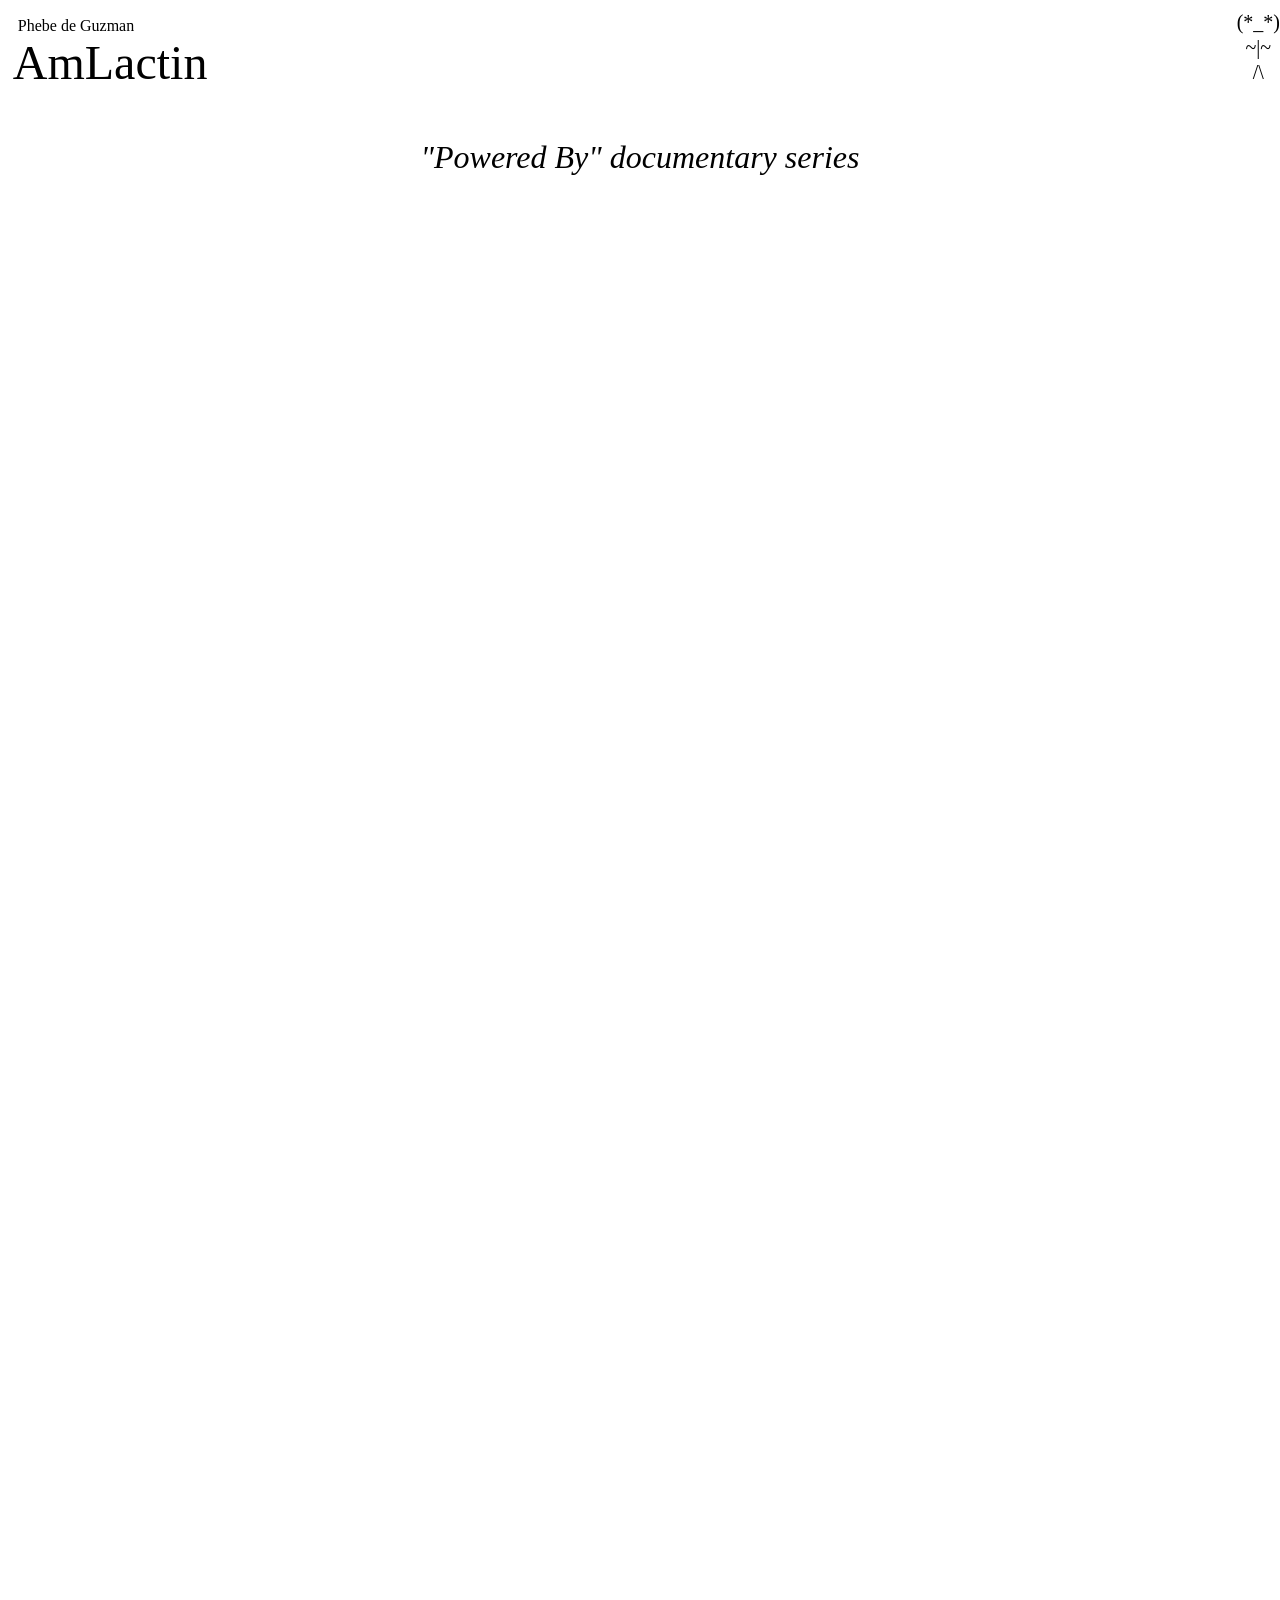
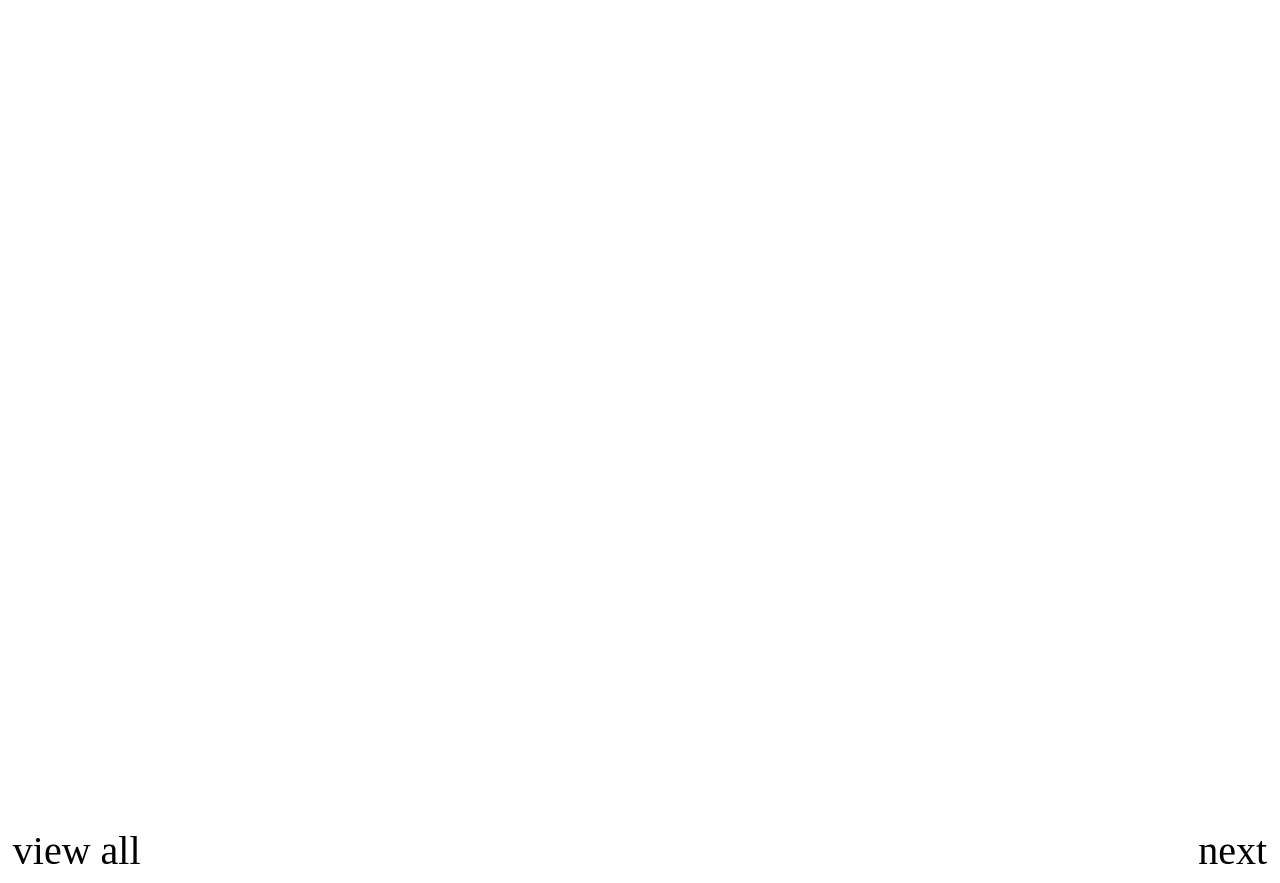
==== amlactin.html @ a4ddf2de "Update amlactin.html" ====
<!DOCTYPE HTML>
<html>
<head>
	<title>Phebe de Guzman</title>

	<!--[if lt IE 9]>
		<script src="http://html5shiv.googlecode.com/svn/trunk/html5.js"></script>
	<![endif]-->
	
	<link href="style.css" rel="stylesheet" type="text/css" />
    <link rel="stylesheet" href="animate.min.css"/>
    <meta name="viewport" content="width=device-width"/> 
    
    <link href="https://fonts.googleapis.com/css?family=Open+Sans:400,800" rel="stylesheet"/>
    
    <script 
        src="waypoints/lib/noframework.waypoints.min.js">
    </script>
    
    <script 
        src="http://code.jquery.com/jquery-3.2.1.min.js" integrity="sha256-hwg4gsxgFZhOsEEamdOYGBf13FyQuiTwlAQgxVSNgt4=" crossorigin="anonymous">
    </script>
    
        <script language="JavaScript" type="text/javascript">
        
        
// <!-- Copyright 2007, Sandeep Gangadharan -->
// <!-- For more free scripts go to http://www.sivamdesign.com/scripts/ -->

if (document.getElementById) {
 document.write('<style type="text/css">.texter {display:none; border-left:20px; font-size:20px; width: 40vw; padding: 20px;} @media print {.texter {display:block;}}</style>') }

 var divNum = new Array("a1","a2","a3");  
        
function openClose(theID) {
 for(var i=0; i < divNum.length; i++) {
  if (divNum[i] == theID) {
   if (document.getElementById(divNum[i]).style.display == "block") { document.getElementById(divNum[i]).style.display = "none" }
   else { document.getElementById(divNum[i]).style.display = "block" }
  }
  else { document.getElementById(divNum[i]).style.display = "none"; }
 }
}
    </script>

</head>

<body>
    
<div id="container"> 

    <div id="YT_header"> 

    <div id="title">
        <a href="index.html"><h5 class="name">Phebe de Guzman</h5></a>
        <h1 class="name">AmLactin</h1>
    </div>
        
    <div id="home">
        <a href="index.html"><p class="name">(*_*) </p> </a>
        <a href="index.html"> <p class="name">~|~</p> </a>
        <a href="index.html"> <p class="name">/\</p> </a>
    </div>


        
    </div>
        
<!--      
        <div id="advertisingCLIENTS">  
            <ul>
                <li> <a class="name" href="yellowtail.html"><h2>Yellow Tail</h2> </a> </li>  
                <li> <a class="name" href="keystone.html"><h2>Joseph Carr Wines</h2> </a> </li>  
                <li> <a class="name" href="keystone.html"><h2>Keystone Canna Remedies</h2> </a> </li>  
                <li> <a class="name" href="misc.html"><h2>Special Narcotics Prosecutor for the City of New York</h2></a></li>
                <li> <a class="name" href="misc.html"><h2>Brockman's Gin</h2></a></li>

            </ul>
        </div>
    </div>
        


    <nav>
        <div onClick="openClose('a1')" style="cursor:hand; cursor:pointer; padding: 0 0 0 10px;">
            <b class="name">Yellow Tail Wine</b></div>
            <div id="a1" class="texter">
                <ul>
                    <div id="graphic"> <li> <a class="name" href="advertising.html">tv</a> </li> </div>
                    <li> <a class="name" href="misc.html">social media</a></li>
                    <li> <a class="name" href="personal.html">in-store</a></li>
                </ul> 
            </div>

 
        <div onClick="openClose('a2')" style="cursor:hand; cursor:pointer; padding: 0 0 0 10px;"><b class="name">Media</b></div>
            <div id="a2" class="texter">
                <p class="name">Phebe graduated from Lehigh University in 2017 with a Bachelor of Arts in Graphic Design. She is currently working as an Art Director at The BAM Connection.</p>
                <br/>
                <p>She </p>
                <img src="images/me.png"/>
            </div> 

    </nav>
-->
        <div id="superbowl">
            <center>
                <br>
                <h2 class="name">"Powered By" documentary series</h2>

             <br>
                
             <div class="videoWrapperWide">
                <iframe width="560" height="315" src="https://www.youtube.com/embed/zmnCwbYl0LY" frameborder="0" allow="accelerometer; autoplay; encrypted-media; gyroscope; picture-in-picture" allowfullscreen></iframe>
            </div>
                
            <br>  
                
            <div class="videoWrapperWide">
                <iframe width="560" height="315" src="https://www.youtube.com/embed/M3PWKG62ANU" frameborder="0" allow="accelerometer; autoplay; encrypted-media; gyroscope; picture-in-picture" allowfullscreen></iframe>
            </div>
                
            <br>  
        
            <div class="videoWrapperWide">
                <iframe width="560" height="315" src="https://www.youtube.com/embed/HAoVlJK_fXM" frameborder="0" allow="accelerometer; autoplay; encrypted-media; gyroscope; picture-in-picture" allowfullscreen></iframe>
            </div>
                
            <br>  
                
                
<!--            <div class="videoWrapperWide">
                <iframe width="560" height="315" src="https://www.youtube.com/embed/TkPBnfiludQ" frameborder="0" allow="accelerometer; autoplay; encrypted-media; gyroscope; picture-in-picture" allowfullscreen></iframe>
            </div>

-->
            <br> 
            <br>
        
                
            </center>  
            
<div id="bottomnextL">    
    <a href="advertising.html"><h4 class="name">view all</h4></a>

</div>
    
<div id="bottomnextR">    
    <a href="redemption.html"><h4 class="name">next</h4></a>
</div>
    
        </div>
   
    
<!--    

        <center>
            <br/>
            <h2 class="name">Social Media</h2>

<div class="row"> 
  <div class="column">
    <img src="images/amlactin/D_claim_flower.gif" style="width:99%">
    <img src="images/amlactin/topical_mothersday.png" style="width:99%">
    <img src="images/amlactin/U_testimonial_01.gif" style="width:99%">
  </div>
    
  <div class="column">
    <img src="images/amlactin/topical_wedding_03.png" style="width:99%">
    <img src="images/amlactin/amlactin_social_beautycon.png" style="width:99%">
    <img src="images/amlactin/topical_wedding_02.png" style="width:99%">

  </div>  
    
  <div class="column">
    <img src="images/amlactin/D_claim_flowerSTOCK.gif" style="width:99%">
    <img src="images/amlactin/topical_vacation.png" style="width:99%">
    <img src="images/amlactin/R_claim_clock_4.2.19.gif" style="width:99%">
  </div>

</div>
                
                
</center>
    
--> 
                    
  
        
            
      
</div>
<!--end of container-->

<script>
    
    var avalanche2 = new Waypoint({
        element: document.getElementById('avalanche2'),
        handler: function(){
       // alert("HI");
            $("#avalanche2").css("background-image","url(images/selfie.gif)");
          },  offset: '50%'

});
    
    
</script>
    

</body>

</html>
---- style.css ----
/* http://meyerweb.com/eric/tools/css/reset/ 
   v2.0 | 20110126
   License: none (public domain)
*/

html, body, div, span, applet, object, iframe,
h1, h2, h3, h4, h5, h6, p, blockquote, pre,
a, abbr, acronym, address, big, cite, code,
del, dfn, em, img, ins, kbd, q, s, samp,
small, strike, strong, sub, sup, tt, var,
b, u, i, center,
dl, dt, dd, ol, ul, li,
fieldset, form, label, legend,
table, caption, tbody, tfoot, thead, tr, th, td,
article, aside, canvas, details, embed, 
figure, figcaption, footer, header, hgroup, 
menu, nav, output, ruby, section, summary,
time, mark, audio, video {
	margin: 0;
	padding: 0;
	border: 0;
	font-size: 100%;
	font: inherit;
	vertical-align: baseline;
}
/* HTML5 display-role reset for older browsers */
article, aside, details, figcaption, figure, 
footer, header, hgroup, menu, nav, section {
	display: block;
}
body {
	line-height: 1;
}
ol, ul, li {
	list-style: none;
}
blockquote, q {
	quotes: none;
}
blockquote:before, blockquote:after,
q:before, q:after {
	content: '';
	content: none;
}
table {
	border-collapse: collapse;
	border-spacing: 0;
}

/*classes for text alignment*/

.name {
    -webkit-animation:colorchange 20s infinite alternate;   
}

  @-webkit-keyframes colorchange {
      0% {
        color: darkseagreen;
      }
      
      10% {
        color: #8e44ad;
      }
      
      20% {
        color: #1abc9c;
      }
      
      30% {
        color: #d35400;
      }
      
      40% {
        color: darkgoldenrod;
      }
      
      50% {
        color: #34495e;
      }
      
      60% {
        color: deeppink;
      }
      
      70% {
        color: #2980b9;
      }
      80% {
        color: #f1c40f;
      }
      
      90% {
        color: #2980b9;
      }
      
      100% {}
        color: pink;
      }
}

    div.left    {
        float: left;
        width: 50%;
        padding: 3%;
        box-sizing: border-box;
    }
    div.right   {
        float: right;
        width: 50%;
        padding: 3%;
        box-sizing: border-box;
    }
    div.center  {
        clear: both;
        width: 100%;
        color: black;
        margin: auto;
        padding: 20px;
    }
    div.caption {
        width: 90%;
        position: relative;
        top: 80vh;
        overflow: hidden;
    }
    div.captionFull {
        padding: 1%;
        box-sizing: border-box;
        width: 40%;
        position: relative;
        top: 87vh;
        overflow: hidden;
    }

.clientTITLES   {
    text-align: center;
    margin-top: 35vh;
}

#homeAD   {
    position: absolute;
    top: 0;
}


h1  {
    font-family: "Palatino Linotype", "Book Antiqua", Palatino, serif;line-height:1;
    color: black;
    font-size: 3.0em;
}

h2  {
    font-family: "Palatino Linotype", "Book Antiqua", Palatino, serif;line-height:1;
    font-size: 2.0em;
    font-style: italic;
    border-left: 10px;

}

h3  {
    font-family: "Palatino Linotype", "Book Antiqua", Palatino, serif;line-height:1;
    font-size: 1.0em;
    padding: 5px;
    font-style: italic;
}

h4  {
    font-family: "Palatino Linotype", "Book Antiqua", Palatino, serif;line-height:1;
    font-size: 2.5em;
}

h5  {
    font-family: "Palatino Linotype", "Book Antiqua", Palatino, serif;line-height:1;
    font-size: 1.0em;
    padding: 5px;
}

h6  {
    font-family: "Palatino Linotype", "Book Antiqua", Palatino, serif;line-height:1;
    font-size: 1.75em;
    padding: 0 0 0 10px;
}

#sub    {
    width: 60%;
}

b   {
    font-family: "Palatino Linotype", "Book Antiqua", Palatino, serif;line-height:1;
    font-weight: 300;
    font-size: 30px;
    font-style: italic;
}

#bottomnextR {
    position: absolute;
    right: 0;
    padding: 1%;
}

#bottomnextL {
    position: absolute;
    left: 0;
    padding: 1%;
}

b:hover {
    text-decoration: none;
    font-style: normal;
}

p   {
    font-family: "Palatino Linotype", "Book Antiqua", Palatino, serif;line-height:1;
    font-weight: 300;
    font-size: 20px;
    line-height: 1.25;
}

a   {
    font-family: "Palatino Linotype", "Book Antiqua", Palatino, serif;line-height:1;
    font-weight: 300;
    text-decoration: none;
    color: black;
}

a:hover {
    font-style: italic;
    text-decoration: none;
}

a1 a2 a3  {
    font-family: "Palatino Linotype", "Book Antiqua", Palatino, serif;line-height:1;
    font-weight: 300;
    text-decoration: none;
    color: black;
}

header  {
    background: url(images/misc/poodle.gif) no-repeat;
    background-size: cover;
    height: 100vh;
}

#home   {
    position: absolute;
    right: 0;
    top: 10px;
    text-align: center;
}

nav {
    padding: 0 0 0 1%;
}

#CLIENTheader  {
    background: url(images/poodle.gif) no-repeat;
    background-size: cover;
    height: 100vh;
}

#clientPC  {
    background: url(images/pc_deer.jpeg) center top fixed no-repeat;
    background-size: cover;
    height: 80vh;
    clear: both;
    overflow: hidden;
}

#clientBC  {
    background: url(images/borncurious/JR_02.jpg) center top fixed no-repeat;
    background-size: cover;
    height: 80vh;
    clear: both;
    overflow: hidden;
}


#clientWM  {
    background: url(images/WomensMarch/WomensMarch_1.gif) center top fixed no-repeat;
    background-size: cover;
    height: 80vh;
    clear: both;
    overflow: hidden;
}

#clientYT  {
    background: url(images/yellowtail/WINE.gif) center top fixed no-repeat;
    background-size: cover;
    height: 80vh;
    clear: both;
    overflow: hidden;
}

#clientRED2  {
    clear: both;
    overflow: hidden;
    background: url(images/redemption/redemption%20adam.png) center top fixed no-repeat;
    background-size: cover;
    height: 80vh;
}

#clientSNPCNY    {
    clear: both;
    overflow: hidden;
    background: url(images/fentanyl/MASKGUY.gif) center top fixed no-repeat;
    background-size: cover;
    height: 80vh;
}


#clientJC    {
    clear: both;
    overflow: hidden;
    background: url(images/JC/horizontalstew.jpg) center top fixed no-repeat;
    background-size: cover;
    height: 80vh;
}

#clientCC    {
    clear: both;
    overflow: hidden;
    background: url(images/columbiacare/191125_ColumbiaCare18751.jpg) center top fixed no-repeat;
    background-size: cover;
    height: 80vh;
}

#clientAMLACTIN    {
    clear: both;
    overflow: hidden;
    background: url(images/amlactin/heather.gif) center top fixed no-repeat;
    background-size: cover;
    height: 80vh;
}

#YT  {
    background: url(images/yellowtail/WINE.gif) no-repeat;
    background-size: cover;
    height: 80vh;
}

#misc01  {
    background: url(images/misc/dancers.gif) center top fixed no-repeat;
    background-size: cover;
    height: 100vh;
    clear: both;
    overflow: hidden;
    color: black;
}

#misc02  {
    background-size: cover;
    clear: both;
    overflow: hidden;
    color: black;
}

#scrolldowndummy    {
    width: 100VW;
    position: absolute;
    left: 0;
    right: 0;
    bottom: 5%;
    margin-left: auto;
    margin-right: auto;
    text-align: center;
}

#clientRED  {
    background: url(images/redemption/redemption%20adam.png) center top fixed no-repeat;
    background-size: cover;
    height: 100vh;
    clear: both;
    overflow: hidden;
}

#title  {
    padding: 1%;
}

#KCR1  {
    background-size: cover;
    height: 100vh;
    clear: both;
    overflow: hidden;
    color: white;
}

#superbowl  {
    padding: 2%;
}

.videoWrapperWide {
	position: relative;
	padding-bottom: 56.25%; /* 16:9 */
	padding-top: 25px;
	height: 0;
}
.videoWrapperWide iframe {
	position: absolute;
	top: 0;
	left: 0;
	width: 100%;
	height: 100%;
}

.videoWrapperSQUARE {
	position: relative;
	padding-bottom: 1%;
	padding-top: 25px;
	height: 0;
}

.videoWrapperSQUARE iframe {
	position: absolute;
	top: 0;
	left: 0;
	width: 100%;
	height: 100%;
}

#advertisingCLIENTS ul li   {
    padding: 0 0 0 1%;
}

#advertisingCLIENTS ul li a h2:hover   {
    font-style: normal;
}

#avalanche2  {
    background-image: none;
    background: center top fixed no-repeat;
    background-size: cover;
    height: 100vh;
    clear: both;
    overflow: hidden;
}

.row {
  display: -ms-flexbox; /* IE10 */
  display: flex;
  -ms-flex-wrap: wrap; /* IE10 */
  flex-wrap: wrap;
  padding: 1%;
}

/* Create four equal columns that sits next to each other */
.column {
  -ms-flex: 233%; /* IE10 */
  flex: 33%;
  max-width: 33%;
  padding: 1px;
}

.column img {
  margin-top: 8px;
  vertical-align: middle;
}

/* Responsive layout - makes a two column-layout instead of four columns */
@media screen and (max-width: 900px) {
  .column {
    -ms-flex: 100%;
    flex: 100%;
    max-width: 100%;
  }
}

/* Responsive layout - makes the two columns stack on top of each other instead of next to each other */
@media screen and (max-width: 600px) {
  .column {
    -ms-flex: 100%;
    flex: 100%;
    max-width: 100%;
  }    
}


@media screen and (max-width: 767px)    {
h1  {
    font-size: 30px;
    }
    
h2  {
    font-size: 20px;
    padding: 5px;
    }   
    
#sub    {
    width: 90%;
    }
    
 #clientBC  {
    background: url(images/borncurious/JR_02_mobile1.jpg) fixed no-repeat; 
    height: 100vh;
    background-size: cover;
}
    
#clientYT  {
    background: url(images/yellowtail/WINE_mobile1.gif) fixed no-repeat; 
    height: 100vh;
    background-size: cover;
}
    
#clientAMLACTIN  {
    background: url(images/amlactin/heather_mobile1.gif) fixed no-repeat;
    height: 100vh;
    background-size: cover;
}

#clientRED2  {
    background: url(images/redemption/redemptionadam_mobile1.jpg) fixed no-repeat;
    height: 100vh;
    background-size: cover;
}

#clientSNPCNY  {
    background: url(images/fentanyl/MASKGUY_mobile1.gif) fixed no-repeat;
    height: 100vh;
    background-size: cover;
}

#clientJC  {
    background: url(images/JC/horizontalstew_mobile1.jpg) fixed no-repeat;
    height: 100vh;
    background-size: cover;
}
    
#clientCC  {
    background: url(images/columbiacare/CC_mobile1.jpg) fixed no-repeat;
    height: 100vh;
    background-size: cover;
}
    
#clientWM  {
    background: url(images/WomensMarch/WomensMarch_mobile1.gif) fixed no-repeat;
    height: 100vh;
    background-size: cover;
}
    
#misc01 {
    display: none;
    }
}

@media screen and (max-width: 600px)    {

div.center  {
        width: 95%;    
    } 
    
div.left    {
        float: none;
        width: 100%;
        padding: 2%;
        margin: auto;
    }

div.right   {
        float: none;
        margin: auto;
        width: 100%;
        padding: 2%;
    }

div.caption {
        width: 90%;
        top: 40vh;
        clear: both;
        overflow: hidden;
    }

div.captionFull {
        width: 90%;
        top: 35vh;
        margin: auto;
    }
    
header  {
    height: 100vh;
    width: auto;
    }
    
#sub    {
    width: 90%;
    }

 #clientBC  {
    background: url(images/borncurious/JR_02_mobile1.jpg) no-repeat; 
    -webkit-background-size: cover;
    -moz-background-size: cover;
    -o-background-size: cover;
    background-size: cover;
    background-position: center center;
    height: 80vh;
}    
    
 #clientYT  {
    background: url(images/yellowtail/WINE_mobile1.gif) no-repeat; 
    -webkit-background-size: cover;
    -moz-background-size: cover;
    -o-background-size: cover;
    background-size: cover;
    background-position: center center;
    height: 80vh;
}
    
#clientAMLACTIN  {
    background: url(images/amlactin/heather_mobile1.gif) no-repeat;
    -webkit-background-size: cover;
    -moz-background-size: cover;
    -o-background-size: cover;
    background-size: cover;
    background-position: center center;
    height: 80vh;

}

#clientRED2  {
    background: url(images/redemption/redemptionadam_mobile1.jpg) no-repeat;
    -webkit-background-size: cover;
    -moz-background-size: cover;
    -o-background-size: cover;
    background-size: cover;
    background-position: center center;
    height: 80vh;

}

#clientSNPCNY  {
    background: url(images/fentanyl/MASKGUY_mobile1.gif) no-repeat;
    -webkit-background-size: cover;
    -moz-background-size: cover;
    -o-background-size: cover;
    background-size: cover;
    background-position: center center;
    height: 80vh;

}

#clientJC  {
    background: url(images/JC/horizontalstew_mobile1.jpg) no-repeat;
    -webkit-background-size: cover;
    -moz-background-size: cover;
    -o-background-size: cover;
    background-size: cover;
    background-position: center center;
    height: 80vh;

}
    
#clientCC  {
    background: url(images/columbiacare/CC_mobile1.jpg) no-repeat;
    -webkit-background-size: cover;
    -moz-background-size: cover;
    -o-background-size: cover;
    background-size: cover;
    background-position: center center;
    height: 80vh;

}
    
#clientWM  {
    background: url(images/WomensMarch/WomensMarch_mobile1.gif) no-repeat;
    -webkit-background-size: cover;
    -moz-background-size: cover;
    -o-background-size: cover;
    background-size: cover;
    background-position: center center;
    height: 80vh;
    }
    
#misc01 {
    display: none;
    }

}
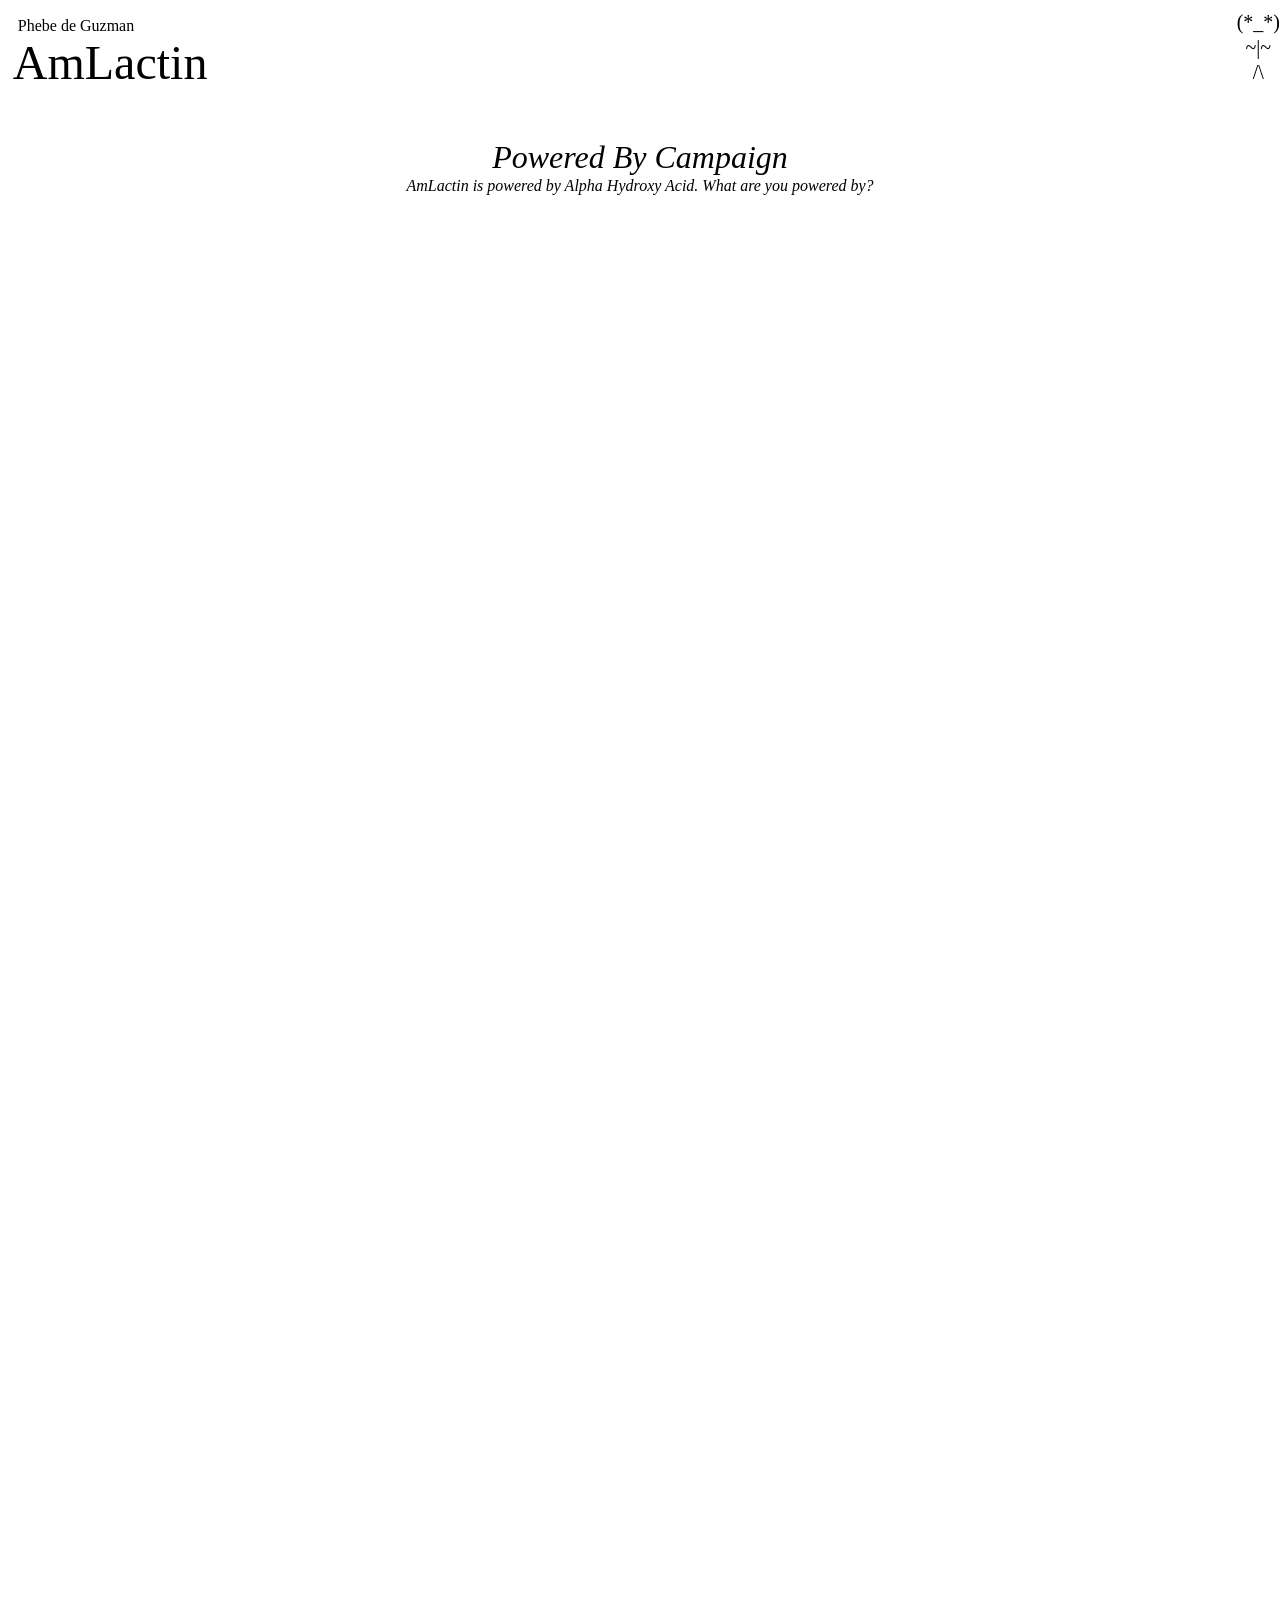
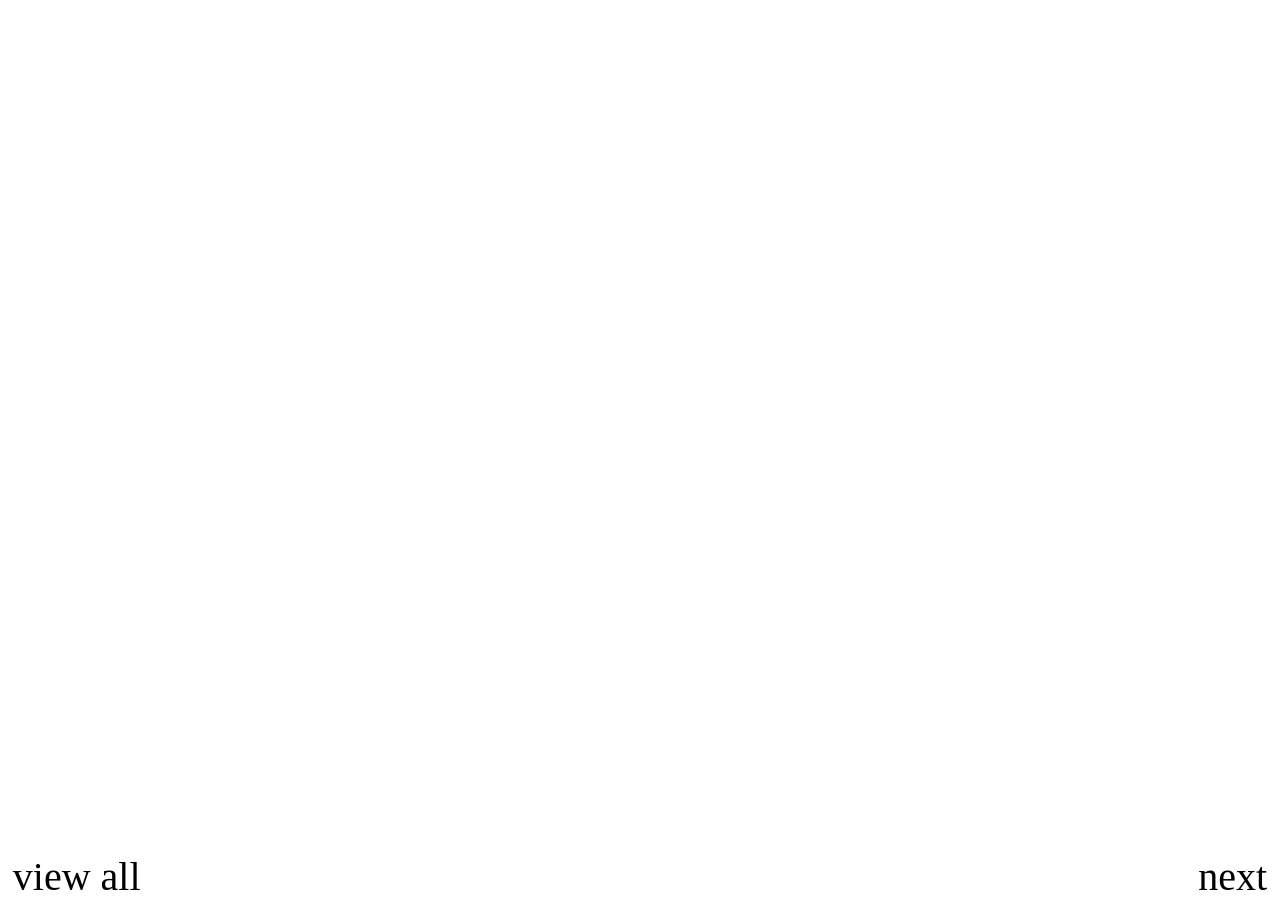
==== commit e02ca584: "Update amlactin.html" ====
--- a/amlactin.html
+++ b/amlactin.html
@@ -54,6 +54,7 @@
     <div id="title">
         <a href="index.html"><h5 class="name">Phebe de Guzman</h5></a>
         <h1 class="name">AmLactin</h1>
+        
     </div>
         
     <div id="home">
@@ -106,7 +107,8 @@
         <div id="superbowl">
             <center>
                 <br>
-                <h2 class="name">"Powered By" documentary series</h2>
+                <h2 class="name">Powered By Campaign</h2>
+                    <div id="sub"><h3 class="name">AmLactin is  powered by Alpha Hydroxy Acid. What are you powered by?</h3></div>
 
              <br>
                 
